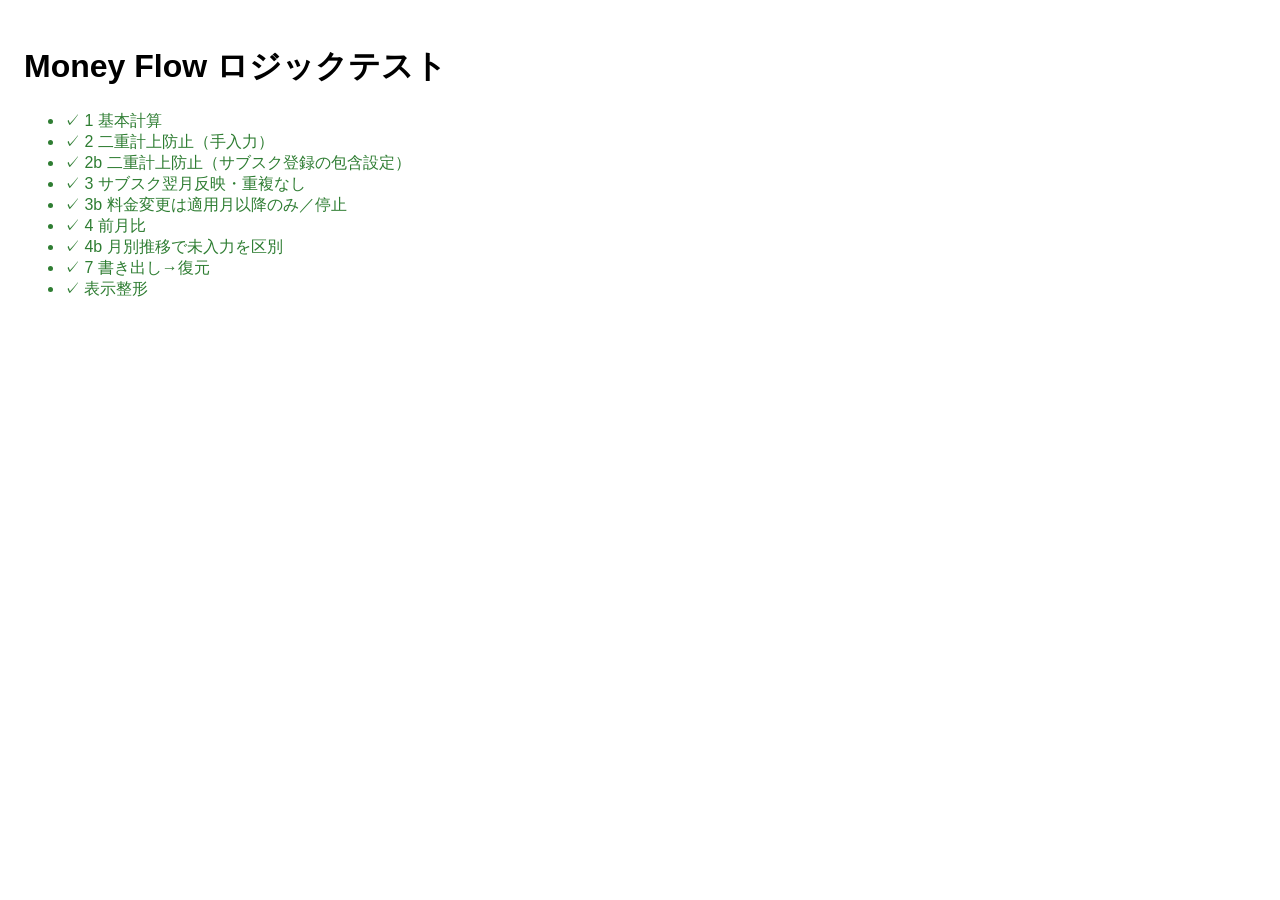
==== tests.html @ 57806563 "Add files via upload" ====
<!doctype html>
<html lang="ja"><head><meta charset="utf-8"><title>Money Flow tests</title>
<style>body{font-family:sans-serif;padding:16px}.ok{color:#2e7d32}.ng{color:#c62828;font-weight:bold}</style></head>
<body><h1>Money Flow ロジックテスト</h1><ul id="out"></ul>
<script src="logic.js"></script>
<script>
var results = [];
function t(name, fn) {
  try { fn(); results.push([true, name]); }
  catch (e) { results.push([false, name + ' → ' + e.message]); }
}
function eq(a, b, m) { if (a !== b) throw new Error((m || '') + ' 期待 ' + b + ' / 実際 ' + a); }
var M = MF, YM = '2026-10';
function exp(d, name, cat, amt, inc, ym) {
  d.expenses.push({ id: M.uid(), name: name, category: cat, amount: amt, ym: ym || YM, day: 25, included: !!inc });
}

t('1 基本計算', function () {
  var d = M.emptyData();
  d.incomes.push({ id: 'a', name: '出演料', type: '舞台・出演料', amount: 100000, ym: YM, day: 1 });
  d.incomes.push({ id: 'b', name: 'バイト', type: 'アルバイト', amount: 80000, ym: YM, day: 1 });
  exp(d, 'メイン', 'main', 50000); exp(d, 'PayPay', 'paypay', 10000);
  exp(d, 'その他カード', 'othercard', 20000); exp(d, 'サブスク', 'sub', 5000);
  var s = M.summarize(d, YM);
  eq(s.income, 180000, '収入'); eq(s.payout, 85000, '引き落とし'); eq(s.balance, 95000, '残額');
});
t('2 二重計上防止（手入力）', function () {
  var d = M.emptyData(); exp(d, 'メイン', 'main', 50000); exp(d, 'ネトフリ', 'sub', 3000, true);
  var s = M.summarize(d, YM);
  eq(s.payout, 50000, '合計'); eq(s.byCat.sub.included, 3000, 'サブスク内訳は表示'); eq(s.subTotal, 3000);
});
t('2b 二重計上防止（サブスク登録の包含設定）', function () {
  var d = M.emptyData(); exp(d, 'メイン', 'main', 50000);
  d.subs.push({ id: 's', name: 'X', method: 'main', day: 5, startYm: YM, stopYm: null, included: true, changes: [{ fromYm: YM, amount: 3000 }] });
  eq(M.summarize(d, YM).payout, 50000);
});
t('3 サブスク翌月反映・重複なし', function () {
  var d = M.emptyData();
  d.subs.push({ id: 's', name: '動画', method: 'main', day: 5, startYm: YM, stopYm: null, included: false, changes: [{ fromYm: YM, amount: 1500 }] });
  var n = M.ymAdd(YM, 1);
  eq(M.summarize(d, n).byCat.sub.counted, 1500, '翌月');
  for (var i = 0; i < 5; i++) M.summarize(d, n);
  eq(M.subItems(d, n).length, 1, '重複なし');
  eq(M.subItems(d, M.ymAdd(YM, -1)).length, 0, '開始前は計上しない');
});
t('3b 料金変更は適用月以降のみ／停止', function () {
  var d = M.emptyData(), s = { id: 's', name: 'A', method: 'main', day: 5, startYm: '2026-08', stopYm: null, included: false, changes: [{ fromYm: '2026-08', amount: 1000 }] };
  d.subs.push(s); M.setChange(s, '2026-11', 1200);
  eq(M.subItems(d, '2026-10')[0].amount, 1000, '過去月は不変'); eq(M.subItems(d, '2026-12')[0].amount, 1200);
  s.stopYm = '2027-01'; eq(M.subItems(d, '2026-12').length, 1); eq(M.subItems(d, '2027-01').length, 0, '停止月以降は除外');
  d.subMonths['2026-12|s'] = { amount: 1350 }; eq(M.subItems(d, '2026-12')[0].amount, 1350, '月別修正');
});
t('4 前月比', function () {
  var c = M.compare(90000, 80000, true);
  eq(M.fmtDelta(c.delta), '＋10,000円'); eq(M.fmtPct(c.pct), '＋12.5%');
  var z = M.compare(5000, 0, true); eq(z.pct, null, '前月0円は率なし');
  eq(M.compare(1, 0, false).available, false, 'データなし');
  eq(M.fmtDelta(-1500), '−1,500円');
});
t('4b 月別推移で未入力を区別', function () {
  var d = M.emptyData(); exp(d, 'a', 'main', 100, false, '2026-09');
  var sr = M.series(d, YM, 3);
  eq(sr.length, 3); eq(sr[0].hasData, false); eq(sr[1].hasData, true); eq(sr[2].hasData, false);
});
t('7 書き出し→復元', function () {
  var d = M.emptyData(); exp(d, 'a', 'main', 100);
  d.incomes.push({ id: 'i', name: 'x', type: 'その他', amount: 5, ym: YM, day: 1 });
  d.subs.push({ id: 's', name: 'A', method: 'main', day: 1, startYm: YM, stopYm: null, included: false, changes: [{ fromYm: YM, amount: 9 }] });
  d.subMonths[YM + '|s'] = { amount: 10 }; d.monthStatus[YM] = 'confirmed';
  var r = M.parseImport(M.exportJSON(d));
  eq(JSON.stringify(r), JSON.stringify(d));
  var bad = false; try { M.parseImport('{"expenses":5}'); } catch (e) { bad = true; } eq(bad, true, '不正JSONは拒否');
});
t('表示整形', function () { eq(M.fmtYen(120000), '120,000円'); eq(M.fmtYen(0), '0円'); });

var ul = document.getElementById('out');
results.forEach(function (r) { var li = document.createElement('li'); li.className = r[0] ? 'ok' : 'ng'; li.textContent = (r[0] ? '✓ ' : '✗ ') + r[1]; ul.appendChild(li); });
document.title = results.every(function (r) { return r[0]; }) ? 'ALL PASS' : 'FAIL';
</script></body></html>
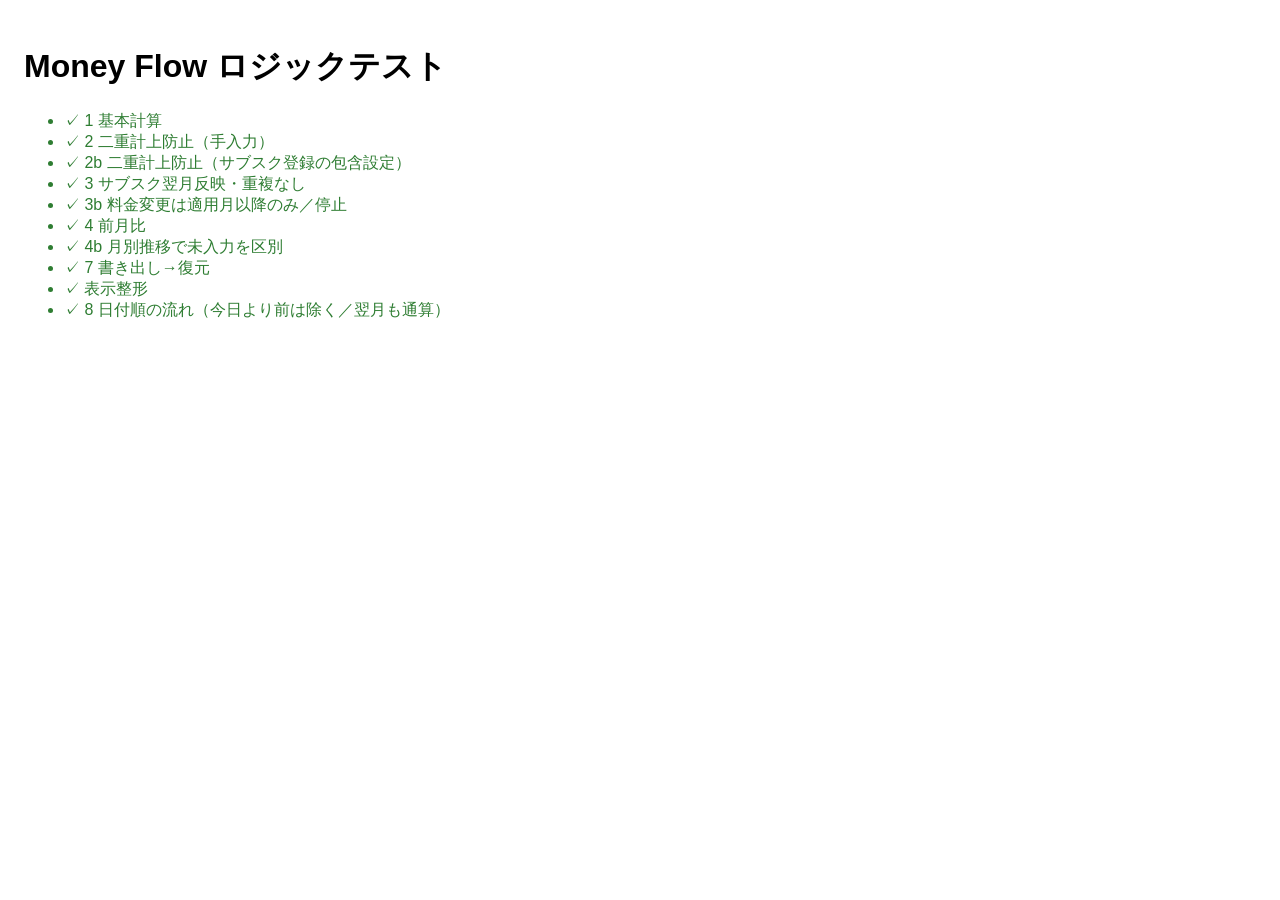
==== commit 2811230f: "Add files via upload" ====
--- a/tests.html
+++ b/tests.html
@@ -73,6 +73,19 @@
 });
 t('表示整形', function () { eq(M.fmtYen(120000), '120,000円'); eq(M.fmtYen(0), '0円'); });
 
+t('8 日付順の流れ（今日より前は除く／翌月も通算）', function () {
+  var d = M.emptyData();
+  d.incomes.push({ id: 'a', name: '給料', type: 'x', amount: 100000, ym: '2026-10', day: 25 });
+  d.expenses.push({ id: 'b', name: 'PayPay', category: 'paypay', amount: 10000, ym: '2026-10', day: 20, included: false });
+  d.expenses.push({ id: 'c', name: 'メイン', category: 'main', amount: 50000, ym: '2026-10', day: 27, included: false });
+  d.expenses.push({ id: 'e', name: 'サブ含む', category: 'sub', amount: 3000, ym: '2026-10', day: 28, included: true });
+  d.expenses.push({ id: 'f', name: '来月', category: 'main', amount: 20000, ym: '2026-11', day: 5, included: false });
+  var ev = M.timeline(d, '2026-10', 23, '2026-10');
+  eq(ev.length, 2, '今日(23日)以降のみ・含む分は除外'); eq(ev[0].name, '給料'); eq(ev[1].name, 'メイン');
+  var ev2 = M.timeline(d, '2026-10', 23, '2026-11'); eq(ev2.length, 3, '翌月まで通算'); eq(ev2[2].ym, '2026-11');
+  eq(M.timeline(d, '2026-10', 0, '2026-10').length, 3, '全日');
+});
+
 var ul = document.getElementById('out');
 results.forEach(function (r) { var li = document.createElement('li'); li.className = r[0] ? 'ok' : 'ng'; li.textContent = (r[0] ? '✓ ' : '✗ ') + r[1]; ul.appendChild(li); });
 document.title = results.every(function (r) { return r[0]; }) ? 'ALL PASS' : 'FAIL';
